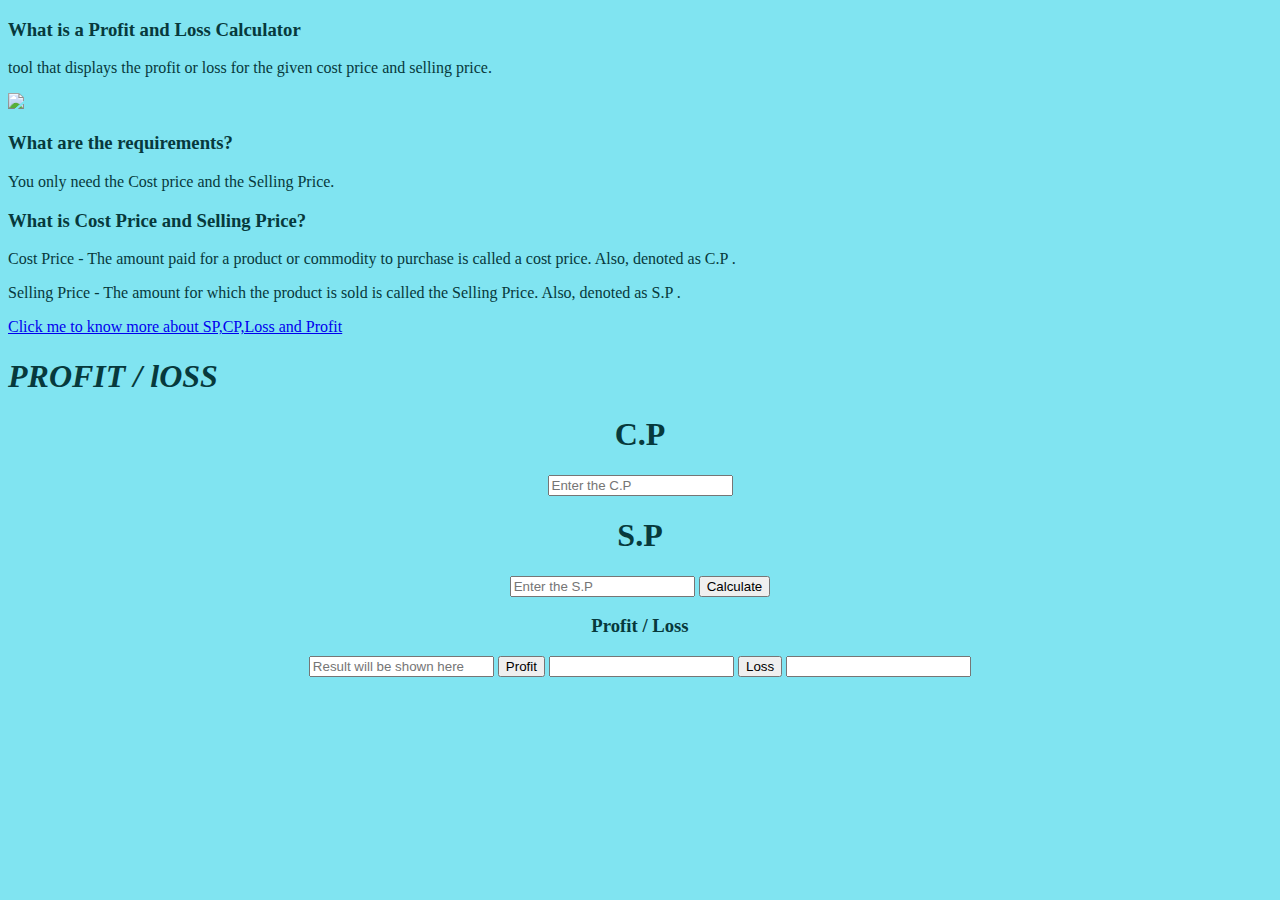
==== Profit or Loss Calculator/index.html @ a68cce76 "for fun thtrhrth" ====
<!DOCTYPE html>
<html>
    <head>
        <meta charset="utf-8">
        <meta http-equiv="X-UA-Compatible" content="IE=edge">
        <title>Profit or Loss Calculator</title>
        <meta name="description" content="">
        <meta name="viewport" content="width=device-width, initial-scale=1">
        <link rel="stylesheet" href="Loss.css">
    </head>
    <body>
        <div align ="center">
        <div class="con">
      <H3>What is a Profit and Loss Calculator</H3>
        <p>tool that displays the profit or loss for the given cost price and selling price.</p>
        <img src="https://encrypted-tbn0.gstatic.com/images?q=tbn:ANd9GcQzN5RjTod16NMULXGp9S1Z4Oeby_4bFnC3NpaAQETX1LUq8l_ATqIKNvnvC6bKHDdXXhI&usqp=CAU">
   <H3>What are the requirements?</H3>

   <p>You only need the Cost price and the Selling Price.</p>
<h3>What is Cost Price and Selling Price?</h3>
<p> Cost Price -  The amount paid for a product or commodity to purchase is called a cost price. Also, denoted as C.P .</p>
<P>Selling Price - The amount for which the product is sold is called the Selling Price. Also, denoted as S.P .</P>
<a href="https://www.vedantu.com/maths/profit-and-loss" target="_blank">Click me to know more about SP,CP,Loss and Profit</a>
<H1><B><I>PROFIT / lOSS</I></B></H1>
</div>
<div class="Calc">
<H1>C.P</H1>
<input type="number" id="CP1" placeholder= "Enter the C.P">
<H1>S.P</H1>

<input type="number" id="SP1" placeholder= "Enter the S.P">

<button id="Calculate" onclick=cal()>Calculate</button>

        <script src="app.js" async defer></script>

        <H3>Profit  /  Loss</H3>
        <input type="text"id= "123" placeholder="Result will be shown here">

        <button id="profit" onclick="profit()">Profit</button>
        <input type="number" id="profitT">
        
        <button id="loss" onclick="loss()">Loss</button>
        <input type="number" id="lossT">
        </div>
        </div>
    </body>
</html>
---- Profit or Loss Calculator/Loss.css ----
body{
  background: #80e4f1;
  color: #07393C;
}
.con{
  text-align: left;
}
.Calculator{
    text-align: center; 
}
cursor{
  cursor: crosshair;
}
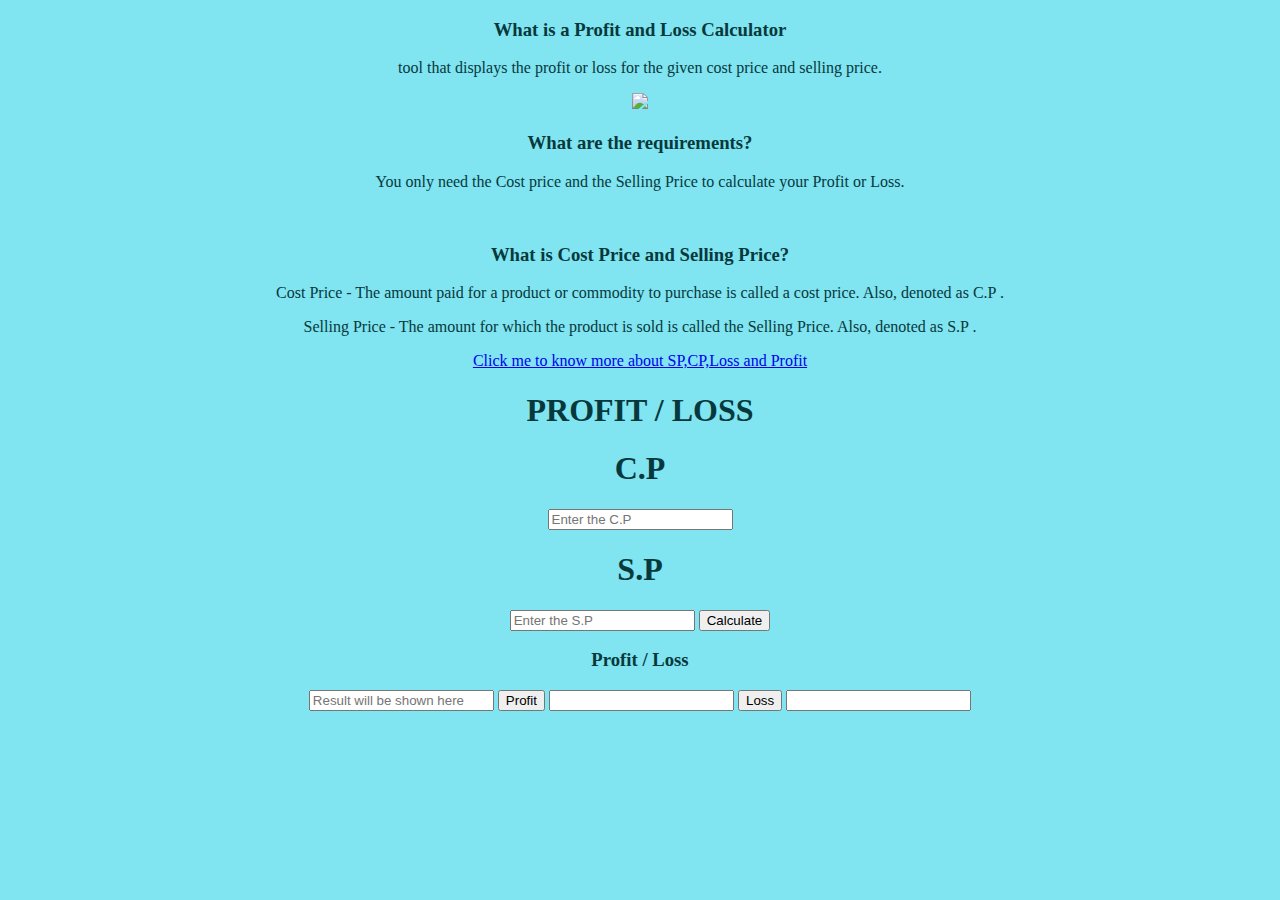
==== commit b15ddb3a: "name changes" ====
--- a/Profit or Loss Calculator/index.html
+++ b/Profit or Loss Calculator/index.html
@@ -13,15 +13,17 @@
         <div class="con">
       <H3>What is a Profit and Loss Calculator</H3>
         <p>tool that displays the profit or loss for the given cost price and selling price.</p>
-        <img src="https://encrypted-tbn0.gstatic.com/images?q=tbn:ANd9GcQzN5RjTod16NMULXGp9S1Z4Oeby_4bFnC3NpaAQETX1LUq8l_ATqIKNvnvC6bKHDdXXhI&usqp=CAU">
+        <img src="https://img.freepik.com/free-vector/business-investors-trying-stop-arrow-going-down-with-drop-arrow-chart-stock-market-crisis-panic-due-epidemic_1150-63939.jpg?size=626&ext=jpg&ga=GA1.1.733320184.1707466122&semt=ais">
    <H3>What are the requirements?</H3>
 
-   <p>You only need the Cost price and the Selling Price.</p>
+   <p>You only need the Cost price and the Selling Price to calculate your Profit or Loss.</p>
+   <br>
 <h3>What is Cost Price and Selling Price?</h3>
 <p> Cost Price -  The amount paid for a product or commodity to purchase is called a cost price. Also, denoted as C.P .</p>
 <P>Selling Price - The amount for which the product is sold is called the Selling Price. Also, denoted as S.P .</P>
 <a href="https://www.vedantu.com/maths/profit-and-loss" target="_blank">Click me to know more about SP,CP,Loss and Profit</a>
-<H1><B><I>PROFIT / lOSS</I></B></H1>
+<br>
+<H1><B>PROFIT / LOSS</B></H1>
 </div>
 <div class="Calc">
 <H1>C.P</H1>
@@ -43,6 +45,9 @@
         <button id="loss" onclick="loss()">Loss</button>
         <input type="number" id="lossT">
         </div>
-        </div>
+        <footer>
+            <br>
+            <br>
+        </footer>
     </body>
 </html>--- a/Profit or Loss Calculator/Loss.css
+++ b/Profit or Loss Calculator/Loss.css
@@ -1,16 +1,18 @@
 body{
   background: #80e4f1;
   color: #07393C;
+  text-align: center;
+  font-family: Verdana, Geneva, Tahoma, sans-serifS;
 }
 .con{
-  text-align: left;
+  text-align: center;
 }
-.Calculator{
+.Cal{
     text-align: center; 
 }
 cursor{
   cursor: crosshair;
 }
+footer{
   
-
-  
+}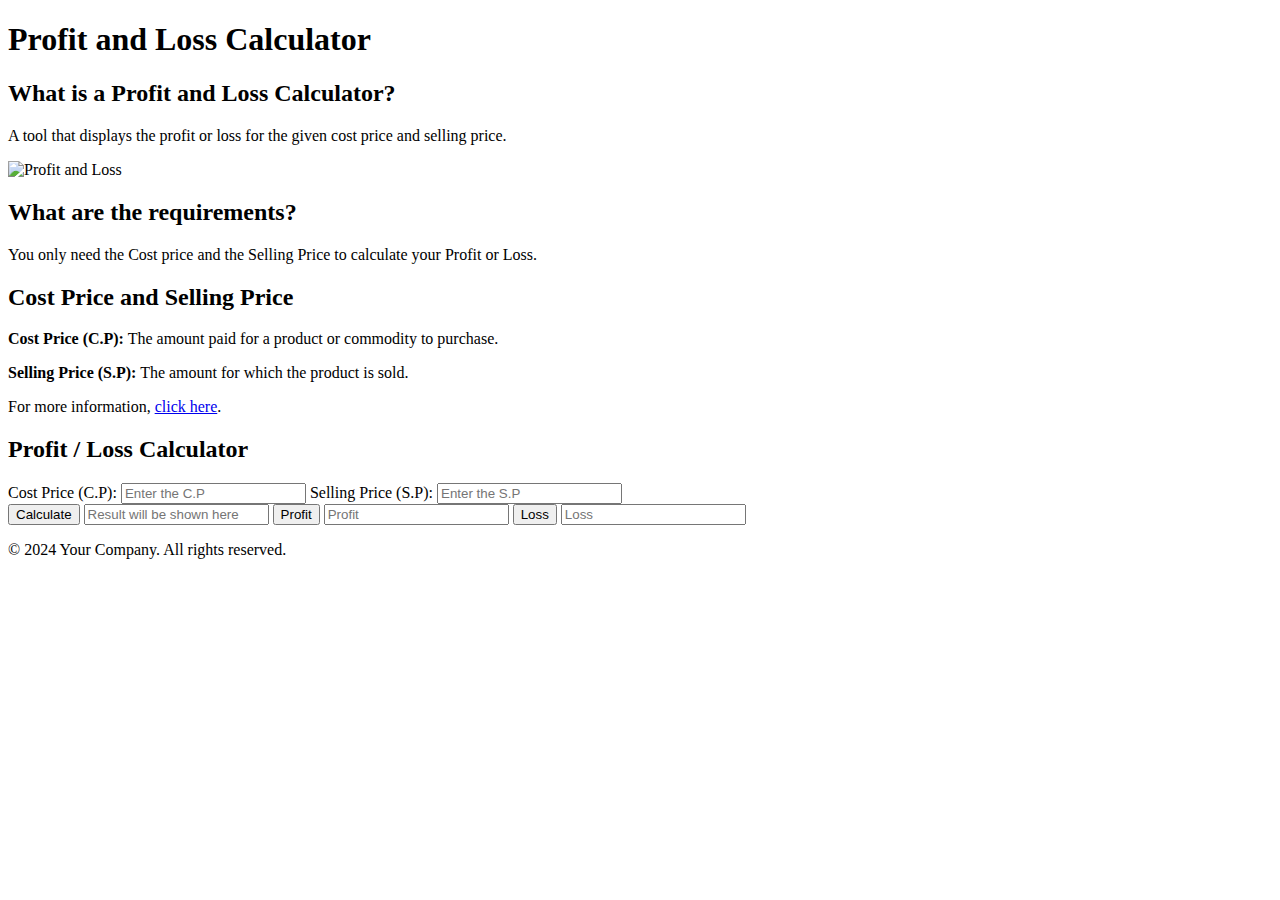
==== commit bc80b2b1: "Helps" ====
--- a/Profit or Loss Calculator/index.html
+++ b/Profit or Loss Calculator/index.html
@@ -1,53 +1,56 @@
 <!DOCTYPE html>
-<html>
-    <head>
-        <meta charset="utf-8">
-        <meta http-equiv="X-UA-Compatible" content="IE=edge">
-        <title>Profit or Loss Calculator</title>
-        <meta name="description" content="">
-        <meta name="viewport" content="width=device-width, initial-scale=1">
-        <link rel="stylesheet" href="Loss.css">
-    </head>
-    <body>
-        <div align ="center">
-        <div class="con">
-      <H3>What is a Profit and Loss Calculator</H3>
-        <p>tool that displays the profit or loss for the given cost price and selling price.</p>
-        <img src="https://img.freepik.com/free-vector/business-investors-trying-stop-arrow-going-down-with-drop-arrow-chart-stock-market-crisis-panic-due-epidemic_1150-63939.jpg?size=626&ext=jpg&ga=GA1.1.733320184.1707466122&semt=ais">
-   <H3>What are the requirements?</H3>
-
-   <p>You only need the Cost price and the Selling Price to calculate your Profit or Loss.</p>
-   <br>
-<h3>What is Cost Price and Selling Price?</h3>
-<p> Cost Price -  The amount paid for a product or commodity to purchase is called a cost price. Also, denoted as C.P .</p>
-<P>Selling Price - The amount for which the product is sold is called the Selling Price. Also, denoted as S.P .</P>
-<a href="https://www.vedantu.com/maths/profit-and-loss" target="_blank">Click me to know more about SP,CP,Loss and Profit</a>
-<br>
-<H1><B>PROFIT / LOSS</B></H1>
-</div>
-<div class="Calc">
-<H1>C.P</H1>
-<input type="number" id="CP1" placeholder= "Enter the C.P">
-<H1>S.P</H1>
-
-<input type="number" id="SP1" placeholder= "Enter the S.P">
-
-<button id="Calculate" onclick=cal()>Calculate</button>
-
-        <script src="app.js" async defer></script>
-
-        <H3>Profit  /  Loss</H3>
-        <input type="text"id= "123" placeholder="Result will be shown here">
-
-        <button id="profit" onclick="profit()">Profit</button>
-        <input type="number" id="profitT">
-        
-        <button id="loss" onclick="loss()">Loss</button>
-        <input type="number" id="lossT">
-        </div>
+<html lang="en">
+<head>
+    <meta charset="UTF-8">
+    <meta name="viewport" content="width=device-width, initial-scale=1.0">
+    <title>Profit or Loss Calculator</title>
+    <link rel="stylesheet" href="styles.css">
+</head>
+<body>
+    <div class="container">
+        <header>
+            <h1>Profit and Loss Calculator</h1>
+        </header>
+        <section class="content">
+            <div class="intro">
+                <h2>What is a Profit and Loss Calculator?</h2>
+                <p>A tool that displays the profit or loss for the given cost price and selling price.</p>
+            </div>
+            <div class="image">
+                <img src="https://img.freepik.com/free-vector/business-investors-trying-stop-arrow-going-down-with-drop-arrow-chart-stock-market-crisis-panic-due-epidemic_1150-63939.jpg?size=626&ext=jpg&ga=GA1.1.733320184.1707466122&semt=ais" alt="Profit and Loss">
+            </div>
+            <div class="requirements">
+                <h2>What are the requirements?</h2>
+                <p>You only need the Cost price and the Selling Price to calculate your Profit or Loss.</p>
+            </div>
+            <div class="definitions">
+                <h2>Cost Price and Selling Price</h2>
+                <p><strong>Cost Price (C.P):</strong> The amount paid for a product or commodity to purchase.</p>
+                <p><strong>Selling Price (S.P):</strong> The amount for which the product is sold.</p>
+                <p>For more information, <a href="https://www.vedantu.com/maths/profit-and-loss" target="_blank">click here</a>.</p>
+            </div>
+        </section>
+        <section class="calculator">
+            <h2>Profit / Loss Calculator</h2>
+            <div class="input-fields">
+                <label for="CP1">Cost Price (C.P):</label>
+                <input type="number" id="CP1" placeholder="Enter the C.P">
+                <label for="SP1">Selling Price (S.P):</label>
+                <input type="number" id="SP1" placeholder="Enter the S.P">
+            </div>
+            <div class="buttons">
+                <button id="Calculate" onclick="cal()">Calculate</button>
+                <input type="text" id="123" placeholder="Result will be shown here">
+                <button id="profit" onclick="profit()">Profit</button>
+                <input type="number" id="profitT" placeholder="Profit">
+                <button id="loss" onclick="loss()">Loss</button>
+                <input type="number" id="lossT" placeholder="Loss">
+            </div>
+        </section>
         <footer>
-            <br>
-            <br>
+            <p>&copy; 2024 Your Company. All rights reserved.</p>
         </footer>
-    </body>
-</html>+    </div>
+    <script src="app.js" async defer></script>
+</body>
+</html>
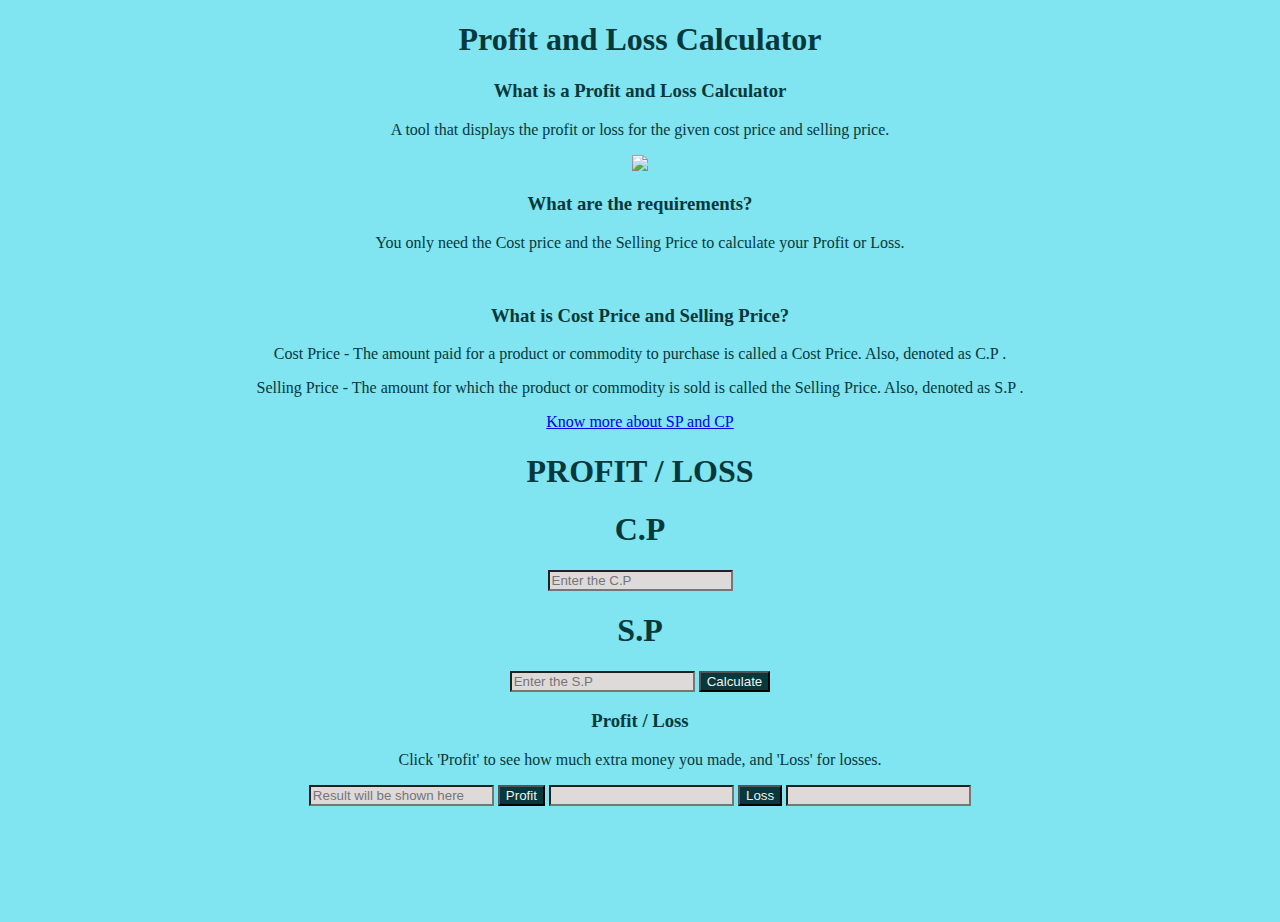
==== commit f1e4f630: "helpshsjs hqhw" ====
--- a/Profit or Loss Calculator/index.html
+++ b/Profit or Loss Calculator/index.html
@@ -1,56 +1,59 @@
 <!DOCTYPE html>
-<html lang="en">
-<head>
-    <meta charset="UTF-8">
-    <meta name="viewport" content="width=device-width, initial-scale=1.0">
-    <title>Profit or Loss Calculator</title>
-    <link rel="stylesheet" href="styles.css">
-</head>
-<body>
-    <div class="container">
-        <header>
-            <h1>Profit and Loss Calculator</h1>
-        </header>
-        <section class="content">
-            <div class="intro">
-                <h2>What is a Profit and Loss Calculator?</h2>
-                <p>A tool that displays the profit or loss for the given cost price and selling price.</p>
-            </div>
-            <div class="image">
-                <img src="https://img.freepik.com/free-vector/business-investors-trying-stop-arrow-going-down-with-drop-arrow-chart-stock-market-crisis-panic-due-epidemic_1150-63939.jpg?size=626&ext=jpg&ga=GA1.1.733320184.1707466122&semt=ais" alt="Profit and Loss">
-            </div>
-            <div class="requirements">
-                <h2>What are the requirements?</h2>
-                <p>You only need the Cost price and the Selling Price to calculate your Profit or Loss.</p>
-            </div>
-            <div class="definitions">
-                <h2>Cost Price and Selling Price</h2>
-                <p><strong>Cost Price (C.P):</strong> The amount paid for a product or commodity to purchase.</p>
-                <p><strong>Selling Price (S.P):</strong> The amount for which the product is sold.</p>
-                <p>For more information, <a href="https://www.vedantu.com/maths/profit-and-loss" target="_blank">click here</a>.</p>
-            </div>
-        </section>
-        <section class="calculator">
-            <h2>Profit / Loss Calculator</h2>
-            <div class="input-fields">
-                <label for="CP1">Cost Price (C.P):</label>
-                <input type="number" id="CP1" placeholder="Enter the C.P">
-                <label for="SP1">Selling Price (S.P):</label>
-                <input type="number" id="SP1" placeholder="Enter the S.P">
-            </div>
-            <div class="buttons">
-                <button id="Calculate" onclick="cal()">Calculate</button>
-                <input type="text" id="123" placeholder="Result will be shown here">
-                <button id="profit" onclick="profit()">Profit</button>
-                <input type="number" id="profitT" placeholder="Profit">
-                <button id="loss" onclick="loss()">Loss</button>
-                <input type="number" id="lossT" placeholder="Loss">
-            </div>
-        </section>
+<html>
+    <head>
+        <meta charset="utf-8">
+        <meta http-equiv="X-UA-Compatible" content="IE=edge">
+        <title>Profit or Loss Calculator</title>
+        <meta name="description" content="">
+        <meta name="viewport" content="width=device-width, initial-scale=1">
+        <link rel="stylesheet" href="Loss.css">
+    </head>
+    <body>
+        <div align ="center">
+        <div class="con">
+            <H1><b>Profit and Loss Calculator</b></H1>
+      <H3>What is a Profit and Loss Calculator</H3>
+        <p>A tool that displays the profit or loss for the given cost price and selling price.</p>
+        <img src="https://img.freepik.com/free-vector/business-investors-trying-stop-arrow-going-down-with-drop-arrow-chart-stock-market-crisis-panic-due-epidemic_1150-63939.jpg?size=626&ext=jpg&ga=GA1.1.733320184.1707466122&semt=ais">
+   <H3>What are the requirements?</H3>
+
+   <p>You only need the Cost price and the Selling Price to calculate your Profit or Loss.</p>
+   <br>
+<h3>What is Cost Price and Selling Price?</h3>
+<p> Cost Price -  The amount paid for a product or commodity to purchase is called a Cost Price. Also, denoted as C.P .</p>
+<P>Selling Price - The amount for which the product or commodity  is sold is called the Selling Price. Also, denoted as S.P .</P>
+<a href="https://byjus.com/maths/profit-and-loss/" target="_blank">Know more about SP and CP</a>
+<br>
+<H1><B>PROFIT / LOSS</B></H1>
+</div>
+<div class="Calc">
+<H1>C.P</H1>
+<input type="number" id="CP1" placeholder= "Enter the C.P">
+<H1>S.P</H1>
+
+<input type="number" id="SP1" placeholder= "Enter the S.P">
+
+<button id="Calculate" onclick=cal()>Calculate</button>
+
+        <script src="app.js" async defer></script>
+
+        <H3>Profit  /  Loss</H3>
+        <p>Click 'Profit' to see how much extra money you made, and 'Loss' for losses.</p>
+        <input type="text"id= "123" placeholder="Result will be shown here">
+
+        <button id="profit" onclick="profit()">Profit</button>
+        <input type="number" id="profitT">
+        
+        <button id="loss" onclick="loss()">Loss</button>
+        <input type="number" id="lossT">
+        </div>
         <footer>
-            <p>&copy; 2024 Your Company. All rights reserved.</p>
+            <br>
+            <br>
+            <br>
+            <br>
+            <br>
+            <br>
         </footer>
-    </div>
-    <script src="app.js" async defer></script>
-</body>
-</html>
+    </body>
+</html>--- a/Profit or Loss Calculator/Loss.css
+++ b/Profit or Loss Calculator/Loss.css
@@ -0,0 +1,26 @@
+body{
+  background: #80e4f1;
+  color: #07393C;
+  text-align: center;
+  font-family: Verdana, Geneva, Tahoma, sans-serifS;
+}
+.con{
+  text-align: center;
+}
+.Cal{
+    text-align: center; 
+}
+cursor{
+  cursor: crosshair;
+}
+H1{
+  size: 10000px;
+}
+button{
+  background-color: #07393C;
+  text-decoration: dotted;
+  color:  #F0F0F0;
+}
+input{
+  background-color: rgb(222, 218, 218);
+}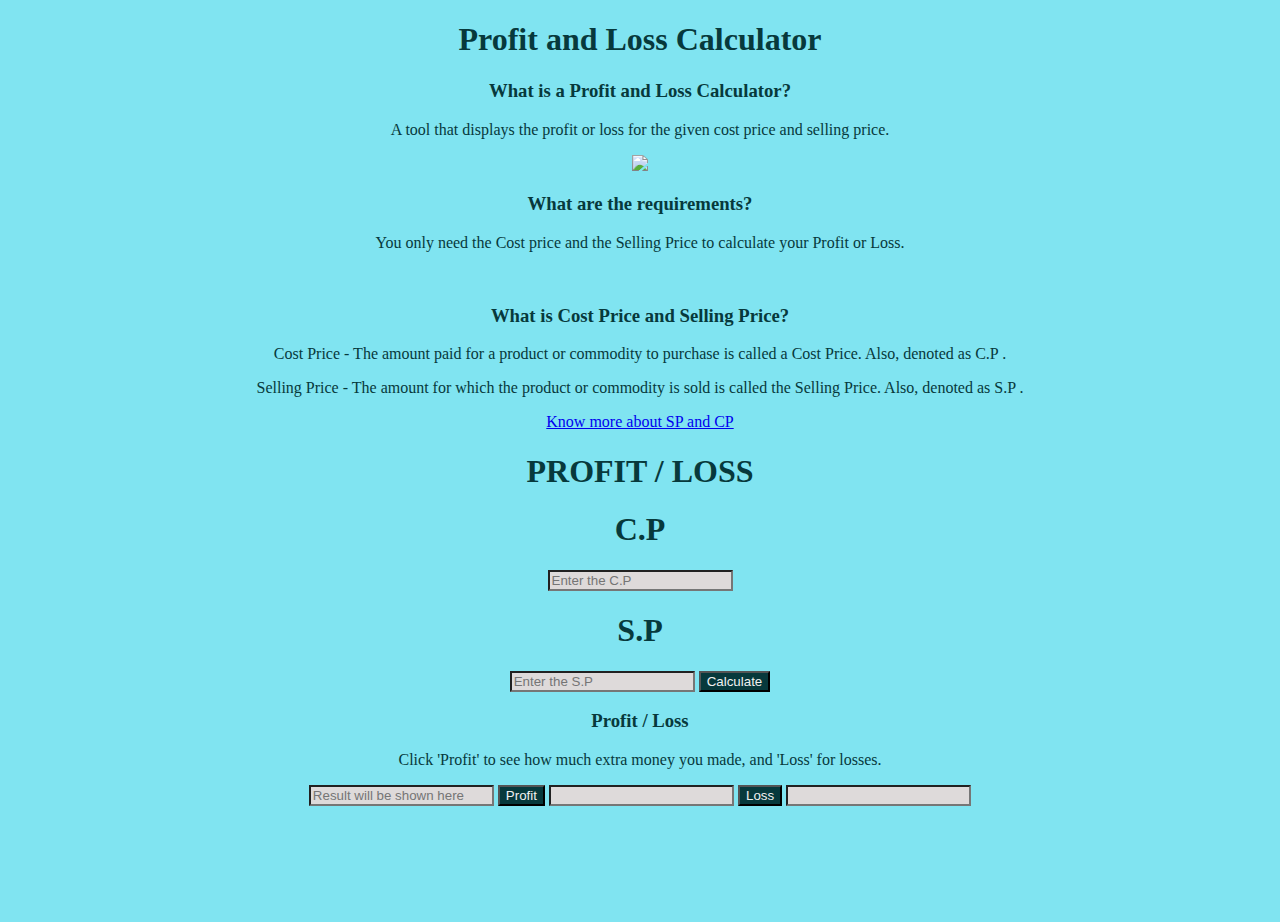
==== commit e7142e2b: "hello" ====
--- a/Profit or Loss Calculator/index.html
+++ b/Profit or Loss Calculator/index.html
@@ -12,7 +12,7 @@
         <div align ="center">
         <div class="con">
             <H1><b>Profit and Loss Calculator</b></H1>
-      <H3>What is a Profit and Loss Calculator</H3>
+      <H3>What is a Profit and Loss Calculator?</H3>
         <p>A tool that displays the profit or loss for the given cost price and selling price.</p>
         <img src="https://img.freepik.com/free-vector/business-investors-trying-stop-arrow-going-down-with-drop-arrow-chart-stock-market-crisis-panic-due-epidemic_1150-63939.jpg?size=626&ext=jpg&ga=GA1.1.733320184.1707466122&semt=ais">
    <H3>What are the requirements?</H3>
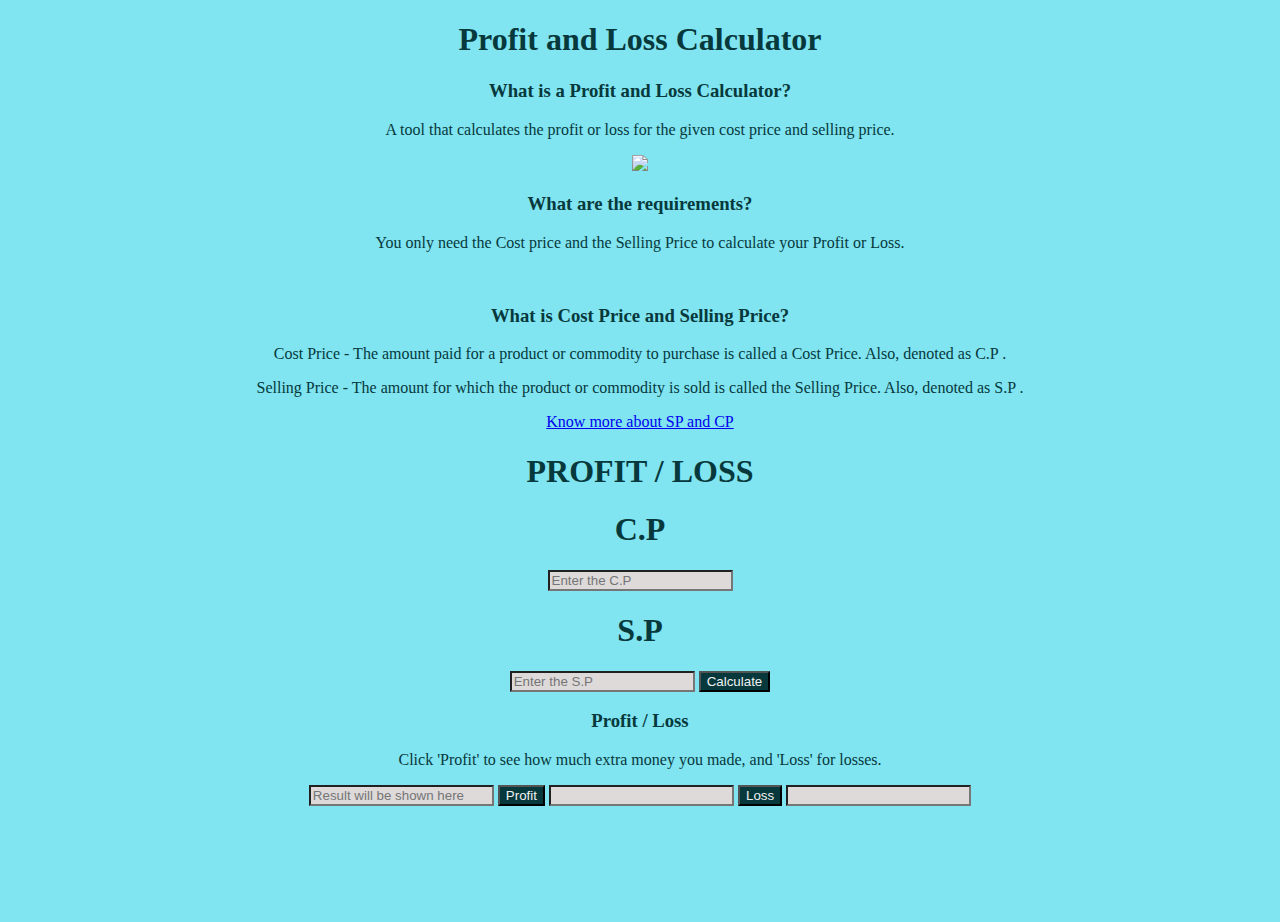
==== commit 95209bf6: "du hast" ====
--- a/Profit or Loss Calculator/index.html
+++ b/Profit or Loss Calculator/index.html
@@ -13,7 +13,7 @@
         <div class="con">
             <H1><b>Profit and Loss Calculator</b></H1>
       <H3>What is a Profit and Loss Calculator?</H3>
-        <p>A tool that displays the profit or loss for the given cost price and selling price.</p>
+        <p>A tool that calculates the profit or loss for the given cost price and selling price.</p>
         <img src="https://img.freepik.com/free-vector/business-investors-trying-stop-arrow-going-down-with-drop-arrow-chart-stock-market-crisis-panic-due-epidemic_1150-63939.jpg?size=626&ext=jpg&ga=GA1.1.733320184.1707466122&semt=ais">
    <H3>What are the requirements?</H3>
 
